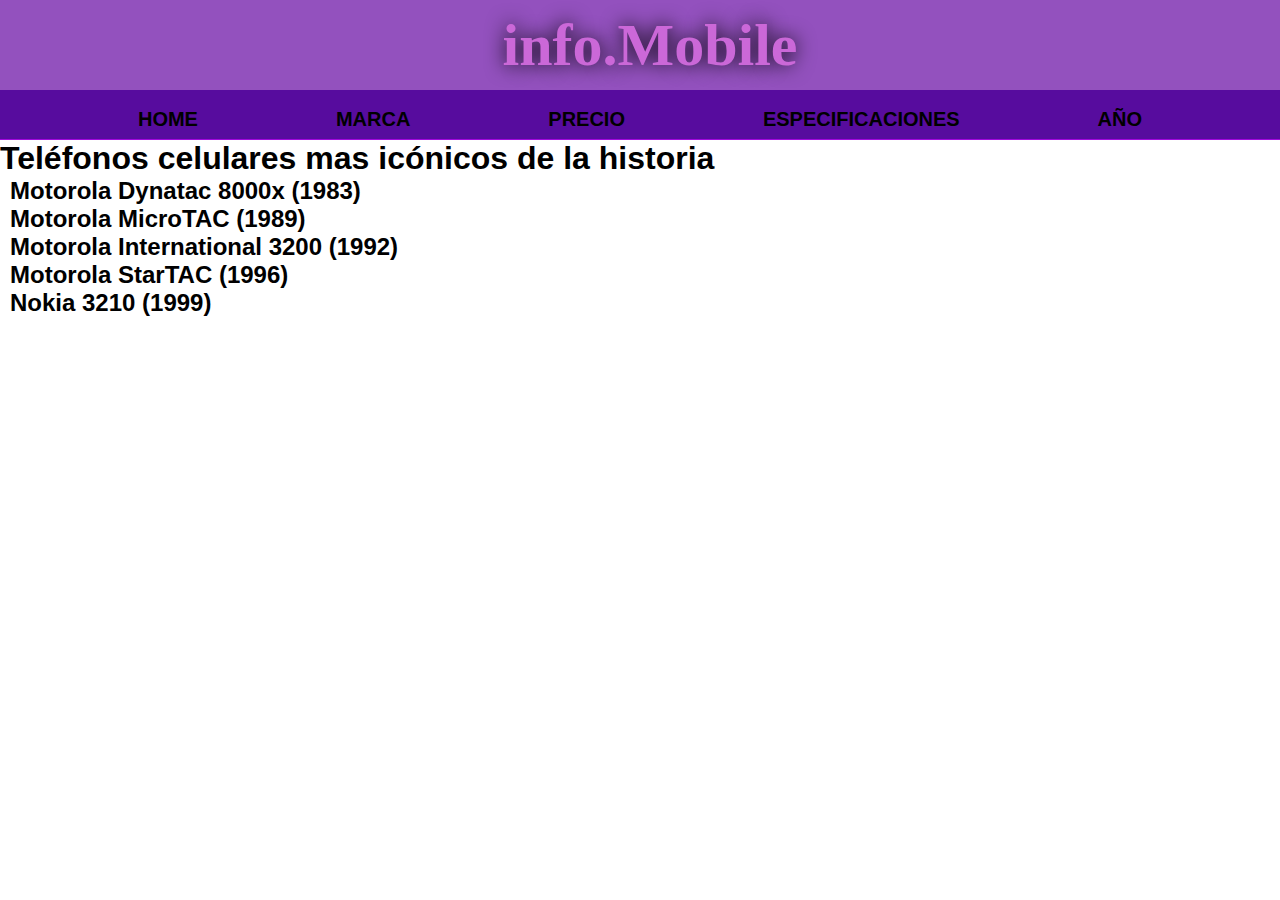
==== anio.html @ c49e0c49 "edite y cambie nombre de sección anios" ====
<html lang="en">
<head>
    <meta charset="UTF-8">
    <meta http-equiv="X-UA-Compatible" content="IE=edge">
    <meta name="viewport" content="width=device-width, initial-scale=1.0">
    <title>Año</title>
    <link rel="stylesheet" href="css/style.css">
</head>
<body>
    <header>        
        <div class="tituloMenu">
            <h1>info.Mobile</h1>
        </div>
        
        
        <nav>
            <ul class="navegacion">
                <li>
                    <a href="index.html">Home</a>
                </li>
                <li>
                    <a href="marcas.html">Marca</a>
                </li>
                <li>
                    <a href="">Precio</a>
                </li>
                <li>
                    <a href="especificaciones.html">Especificaciones</a>
                </li>
                <li>
                    <a href="año.html">Año</a>
                </li>
            </ul>
        </nav>            
        
    </header>
    <div class=" telefonos celulares iconicos">
        <h1>Teléfonos celulares mas icónicos de la historia</h1>
        <h2>Motorola Dynatac 8000x (1983)</h2>
        <h2>Motorola MicroTAC (1989)</h2>
        <h2>Motorola International 3200 (1992)</h2>
        <h2>Motorola StarTAC (1996)</h2>
        <h2> Nokia 3210 (1999)</h2>
    </div>
</body>
</html>
---- css/style.css ----
* {
    margin: 0;
    box-sizing: border-box;
}

header{
    height: 140px;
}    

header div h1{
    font-size: 60px;
    font-family: 'Permanent Marker', cursive;
    color: #cb68d8;    
    text-shadow: 0 0 20px black;
    text-align: center;
    padding-left: 20px;
    background-color: #9351be;
    height: 90px;
    width: 100%;    
    position: fixed;
    top: 0;
    line-height: 90px;   
}

.navegacion{
    display: flex;
    flex-direction: row;
    background-color: #570c9e;
    height: 50px;
    width: 100%;
    position: fixed;
    top: 90px;
    line-height: 50px;
    border-bottom: 1px solid rgb(161, 8, 221);
    list-style: none;        
    justify-content: space-evenly;
    padding: 4px 10px;
}


.navegacion li {
    font-weight: bold;
    font-size: 20px;
    margin: 0 10px;
    text-transform: uppercase; 
}

.navegacion li:hover{
    background-color: #9310c7;
    transition: .5s;
    border-radius: 5px;
    padding: 0px 10px;
}

a {
    text-decoration: none;
    color: black;
}

body{
    font-family: sans-serif;    
    background-image: url(../img/fondo.jpg);
    background-repeat: no-repeat;
    background-size: cover;
}

.presentacion{
    height: 300px;
    width: 600px;
    border: 1px solid #2e0079;
    border-radius: 10px;
    margin: 20px;
    padding: 15px;
    background-color: #8d04dd;
    overflow: auto;
    font-family: 'Lucida Sans', 'Lucida Sans Regular', 'Lucida Grande', 'Lucida Sans Unicode', Geneva, Verdana, sans-serif;
    text-align: justify;       
}

.presentacion h2{
    font-size: 30px;
    font-style: italic;
}

.presentacion p {
    font-size: 25px;    
    margin-top: 20px;
}

img{
    width: 500px;
    height: auto;
    border-radius: 10px;    
}

.contenedorPresentacionImg{
    display: flex;
    flex-direction: row;
    justify-content: space-evenly;
    align-items: center;
    flex-wrap: wrap;
}

h2{
    margin-left: 10px;
}

footer{
    background-color: #6a12b3;
    padding: 5px;    
    font-family: fantasy;
    text-align: center;
}
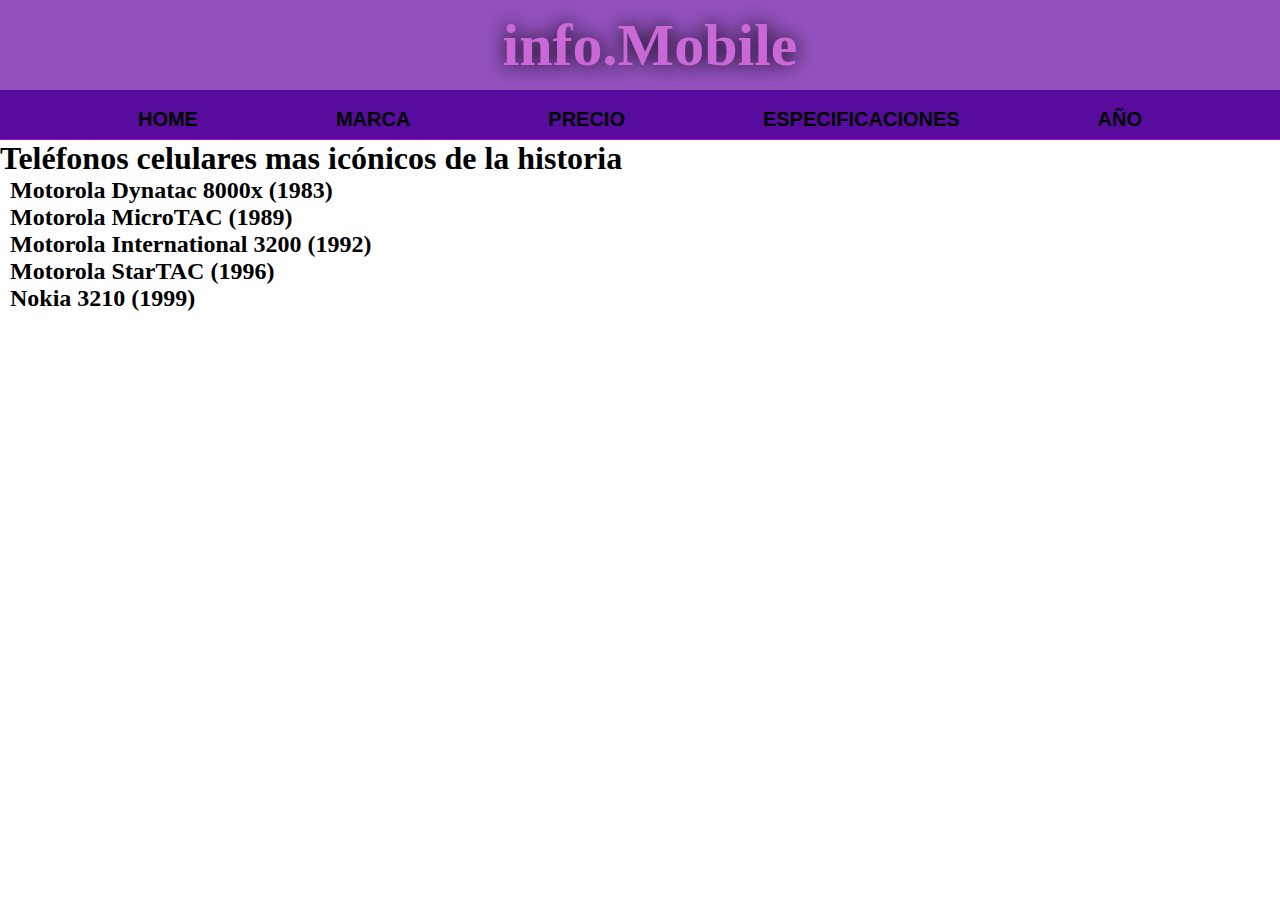
==== commit b863d8f4: "Arreglé una clase del archivo anio.html y cambios en css" ====
--- a/anio.html
+++ b/anio.html
@@ -34,13 +34,13 @@
         </nav>            
         
     </header>
-    <div class=" telefonos celulares iconicos">
+    <div class="telefonosCelularesIconicos">
         <h1>Teléfonos celulares mas icónicos de la historia</h1>
         <h2>Motorola Dynatac 8000x (1983)</h2>
         <h2>Motorola MicroTAC (1989)</h2>
         <h2>Motorola International 3200 (1992)</h2>
         <h2>Motorola StarTAC (1996)</h2>
-        <h2> Nokia 3210 (1999)</h2>
+        <h2>Nokia 3210 (1999)</h2>
     </div>
 </body>
 </html>--- a/css/style.css
+++ b/css/style.css
@@ -111,3 +111,7 @@
     font-family: fantasy;
     text-align: center;
 }
+.telefonosCelularesIconicos{
+    font-family: fantasy;
+}
+
